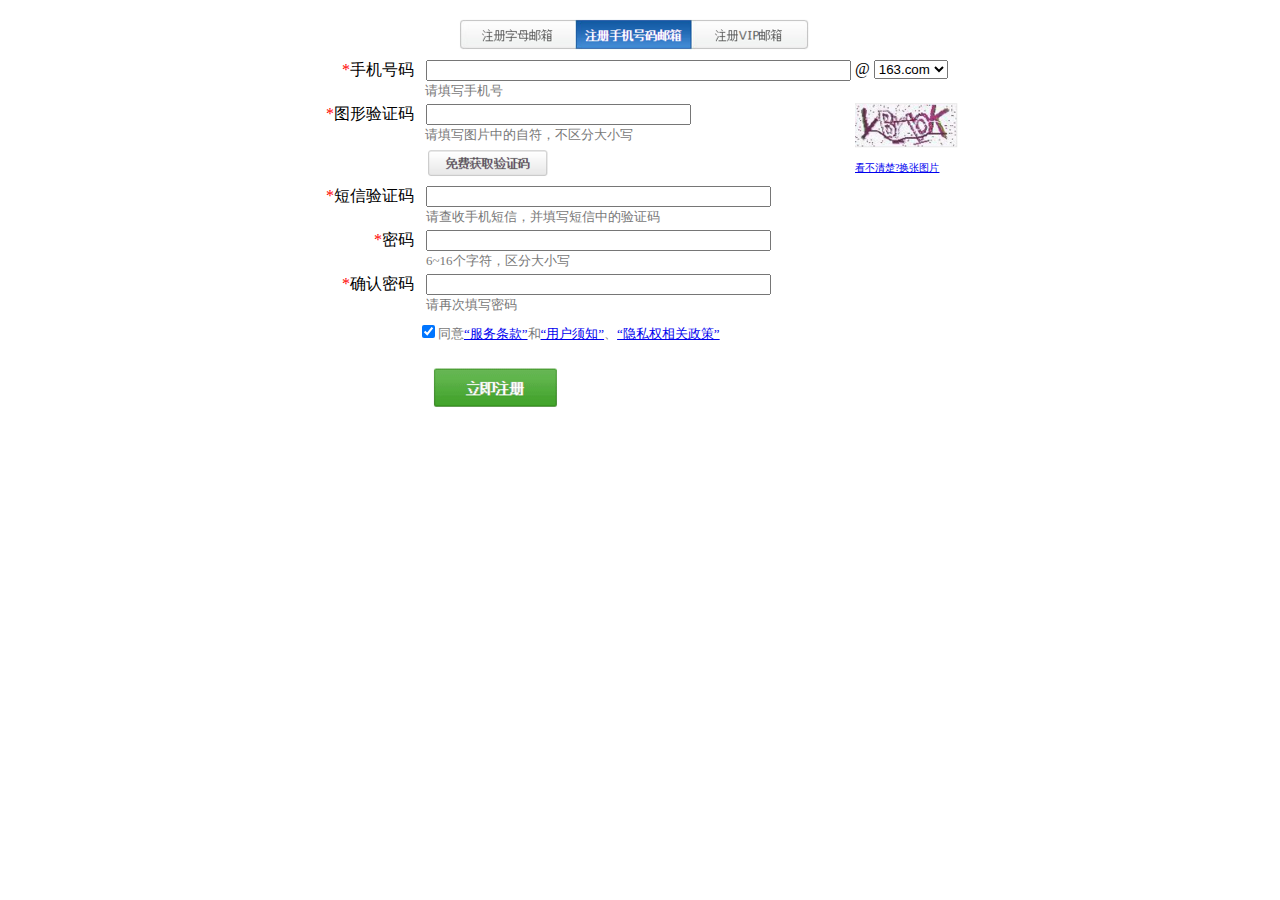
==== www1/jd.html @ f75b18d7 "zcym" ====
<!doctype html>
<html lang="en">
<head>
	<meta charset="UTF-8">
	<title>邮箱注册</title>
</head>

<body>
  <font face="微软雅黑" >
  <table align="center">
	<tr>
	   <td colspan="3" align="center"><img src="./tp/1.png"></td>  
	</tr>

	<tr height="30px">
	   <td valign="top" align="right">
	     &nbsp;&nbsp;<font color="red">*</font>手机号码
	   </td>
	   <td>
	     &nbsp;&nbsp;<input type="text" size="50"> <br>
	     <small>&nbsp;&nbsp;<font size="2" color="#787878">请填写手机号</font></small>
	   </td>
	   <td rowspan="2" valign="top">
	   @
	     <select>
	     <option>163.com</option>
	     <option>qq.com</option>
	     <option>110.com</option>
	     </select><br><br>
		 <img src="./tp/3.png"><br>
         <a href="qqq"><font size="1">看不清楚?换张图片</font></a>
	   </td>
	</tr>

	<tr height="30px" valign="top" >
	   <td valign="top" align="right" >
	     &nbsp;&nbsp;<font color="red">*</font>图形验证码
	   </td>
	   <td valign="top">
	     &nbsp;&nbsp;<input type="text" size="30">
	     <br>
	     <small>&nbsp;&nbsp;<font size="2" color="#787878">请填写图片中的自符，不区分大小写</font></small><br>
         <img src="./tp/2.png" >   
	   </td> 
	</tr>

	<tr height="30px">
	   <td valign="top" align="right">
	     &nbsp;&nbsp;<font color="red">*</font>短信验证码
	   </td>
	   <td>
	     &nbsp;&nbsp;<input type="text" size="40"><br>
	     &nbsp;&nbsp;<font size="2" color="#787878">请查收手机短信，并填写短信中的验证码</font>
	   </td>
	</tr>

	<tr height="30px">
	   <td valign="top" align="right">
	     &nbsp;&nbsp;&nbsp;&nbsp;<font color="red">*</font>密码
	   </td>
	   <td>
	     &nbsp;&nbsp;<input type="password" size="40"><br>
	     &nbsp;&nbsp;<font size="2" color="#787878">6~16个字符，区分大小写</font>
	   </td>   
	</tr>

	<tr height="30px">
	   <td valign="top" align="right">
	     &nbsp;&nbsp;<font color="red">*</font>确认密码
	   </td>
	   <td>
	     &nbsp;&nbsp;<input type="password" size="40"><br>
	     &nbsp;&nbsp;<font size="2" color="#787878">请再次填写密码</font>
	   </td>
	</tr>

	<tr height="30px">
	   <td></td>
	   <td>
	   <font size="2" color="#787878"><input type="checkbox" checked>同意<a href="qqq">“服务条款”</a>和<a href="qqq">“用户须知”</a>、<a href="qqq">“隐私权相关政策”</a></font>
	   </td>
	</tr>
	<tr  height="80px">
	   <td></td>
	   <td>
	   <img src="./tp/4.png">
	   </td>	  
	</tr>
  </table>
  </font>
 
</body>
</html>
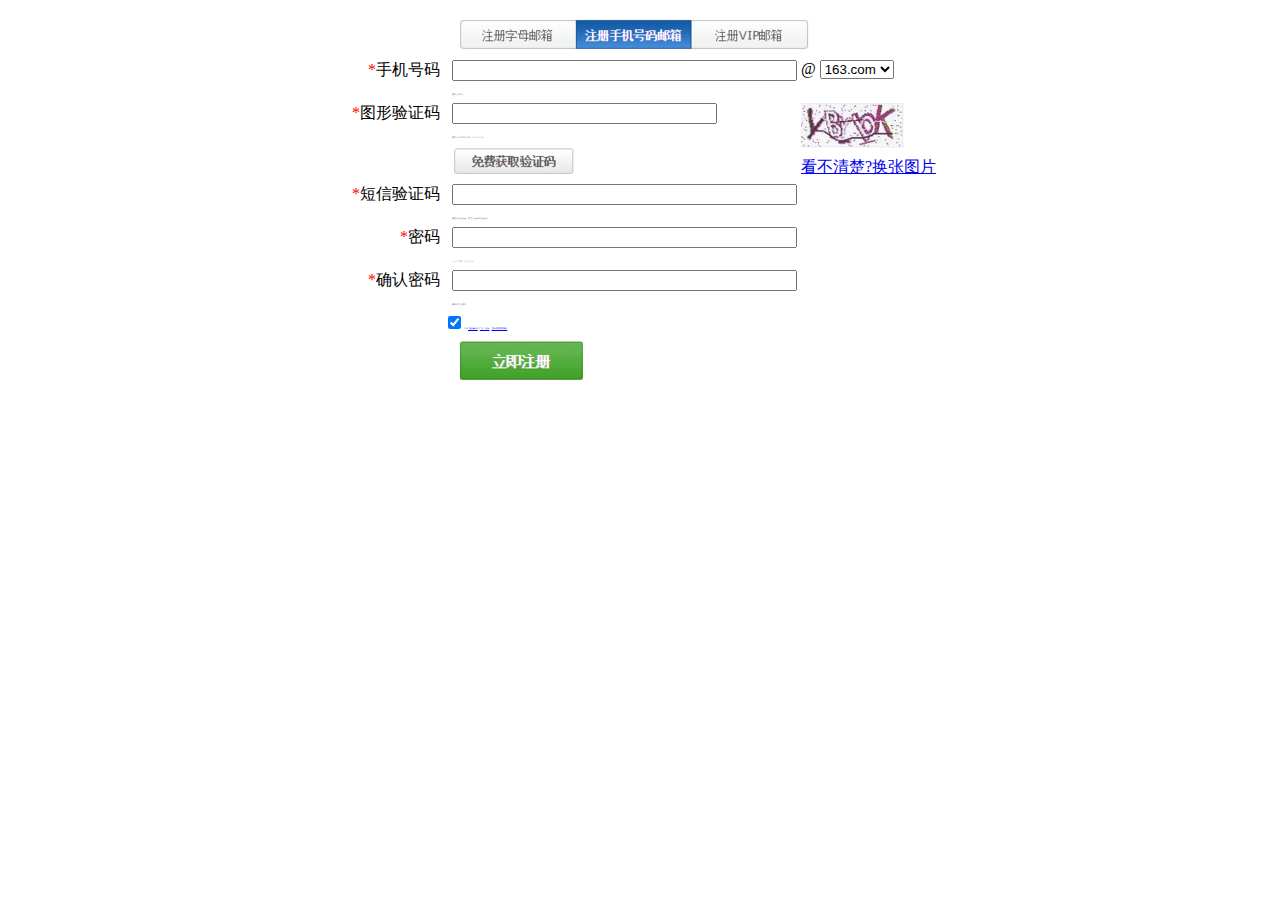
==== commit 1fffc46a: "css" ====
--- a/www1/jd.html
+++ b/www1/jd.html
@@ -3,22 +3,22 @@
 <head>
 	<meta charset="UTF-8">
 	<title>邮箱注册</title>
+    <link rel="stylesheet" href="./css.css">
 </head>
 
 <body>
-  <font face="微软雅黑" >
   <table align="center">
 	<tr>
-	   <td colspan="3" align="center"><img src="./tp/1.png"></td>  
+	   <td colspan="3" align="center" ><img src="./tp/1.png"></td>  
 	</tr>
 
-	<tr height="30px">
-	   <td valign="top" align="right">
-	     &nbsp;&nbsp;<font color="red">*</font>手机号码
+	<tr>
+	   <td class="td1" >
+	     &nbsp;&nbsp;<font class="f1">*</font>手机号码
 	   </td>
 	   <td>
-	     &nbsp;&nbsp;<input type="text" size="50"> <br>
-	     <small>&nbsp;&nbsp;<font size="2" color="#787878">请填写手机号</font></small>
+	     &nbsp;&nbsp;<input type="text" size="40"> <br>
+	     &nbsp;&nbsp;<font class="f2">请填写手机号</font>
 	   </td>
 	   <td rowspan="2" valign="top">
 	   @
@@ -28,59 +28,59 @@
 	     <option>110.com</option>
 	     </select><br><br>
 		 <img src="./tp/3.png"><br>
-         <a href="qqq"><font size="1">看不清楚?换张图片</font></a>
+         <a href="qqq">看不清楚?换张图片</a>
 	   </td>
 	</tr>
 
-	<tr height="30px" valign="top" >
-	   <td valign="top" align="right" >
-	     &nbsp;&nbsp;<font color="red">*</font>图形验证码
+	<tr>
+	   <td  class="td1" >
+	     &nbsp;&nbsp;<font  class="f1" >*</font>图形验证码
 	   </td>
-	   <td valign="top">
+	   <td>
 	     &nbsp;&nbsp;<input type="text" size="30">
 	     <br>
-	     <small>&nbsp;&nbsp;<font size="2" color="#787878">请填写图片中的自符，不区分大小写</font></small><br>
-         <img src="./tp/2.png" >   
+	     &nbsp;&nbsp;<font class="f2">请填写图片中的自符，不区分大小写</font><br>
+         <img src="./tp/2.png" >
 	   </td> 
 	</tr>
 
-	<tr height="30px">
-	   <td valign="top" align="right">
-	     &nbsp;&nbsp;<font color="red">*</font>短信验证码
+	<tr>
+	   <td class="td1" >
+	     &nbsp;&nbsp;<font class="f1">*</font>短信验证码
 	   </td>
 	   <td>
 	     &nbsp;&nbsp;<input type="text" size="40"><br>
-	     &nbsp;&nbsp;<font size="2" color="#787878">请查收手机短信，并填写短信中的验证码</font>
+	     &nbsp;&nbsp;<font class="f2">请查收手机短信，并填写短信中的验证码</font>
 	   </td>
 	</tr>
 
-	<tr height="30px">
-	   <td valign="top" align="right">
-	     &nbsp;&nbsp;&nbsp;&nbsp;<font color="red">*</font>密码
+	<tr>
+	   <td  class="td1" >
+	     &nbsp;&nbsp;&nbsp;&nbsp;<font class="f1">*</font>密码
 	   </td>
 	   <td>
 	     &nbsp;&nbsp;<input type="password" size="40"><br>
-	     &nbsp;&nbsp;<font size="2" color="#787878">6~16个字符，区分大小写</font>
+	     &nbsp;&nbsp;<font class="f2">6~16个字符，区分大小写</font>
 	   </td>   
 	</tr>
 
-	<tr height="30px">
-	   <td valign="top" align="right">
-	     &nbsp;&nbsp;<font color="red">*</font>确认密码
+	<tr>
+	   <td class="td1" >
+	     &nbsp;&nbsp;<font class="f1">*</font>确认密码
 	   </td>
 	   <td>
 	     &nbsp;&nbsp;<input type="password" size="40"><br>
-	     &nbsp;&nbsp;<font size="2" color="#787878">请再次填写密码</font>
+	     &nbsp;&nbsp;<font class="f2">请再次填写密码</font>
 	   </td>
 	</tr>
 
-	<tr height="30px">
+	<tr>
 	   <td></td>
 	   <td>
-	   <font size="2" color="#787878"><input type="checkbox" checked>同意<a href="qqq">“服务条款”</a>和<a href="qqq">“用户须知”</a>、<a href="qqq">“隐私权相关政策”</a></font>
+	   <font class="f2"><input type="checkbox" checked>同意<a href="qqq">“服务条款”</a>和<a href="qqq">“用户须知”</a>、<a href="qqq">“隐私权相关政策”</a></font>
 	   </td>
 	</tr>
-	<tr  height="80px">
+	<tr>
 	   <td></td>
 	   <td>
 	   <img src="./tp/4.png">
--- a/www1/css.css
+++ b/www1/css.css
@@ -0,0 +1,4 @@
+.td1{text-align:right;  height:30px; vertical-align:top; }
+.f1{color:red;}
+.f2{font-size:2px;color:#7c7c7c;}
+body{font-family:微软雅黑;｝